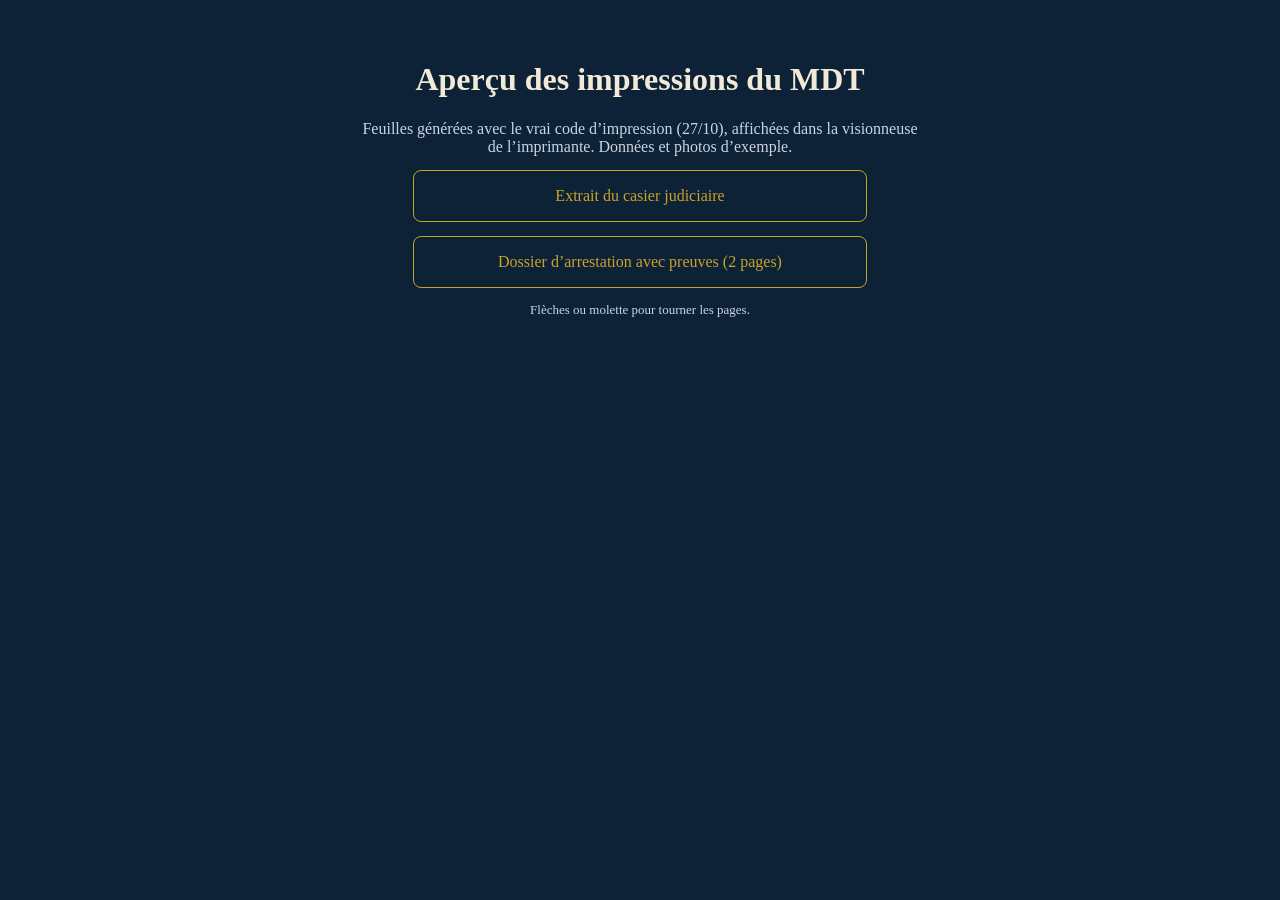
==== index.html @ b4364540 "Aperçu des impressions du MDT (27/10) Co-Authored-By: Claude Opus 5.5 <noreply@anthropic.com>" ====
<!doctype html><html lang="fr"><head><meta charset="utf-8"><meta name="viewport" content="width=device-width,initial-scale=1"><title>Aperçu impressions MDT</title>
<style>body{font-family:Georgia,serif;background:#0d2137;color:#f1ead6;margin:0;padding:40px 16px;text-align:center}a{display:block;max-width:420px;margin:14px auto;padding:16px;border:1px solid #c9a227;color:#c9a227;text-decoration:none;border-radius:8px}a:hover{background:#c9a22722}p{color:#cbd5e1;max-width:560px;margin:10px auto}</style></head><body>
<h1>Aperçu des impressions du MDT</h1><p>Feuilles générées avec le vrai code d’impression (27/10), affichées dans la visionneuse de l’imprimante. Données et photos d’exemple.</p>
<a href="casier.html">Extrait du casier judiciaire</a><a href="dossier.html">Dossier d’arrestation avec preuves (2 pages)</a><p style="font-size:13px">Flèches ou molette pour tourner les pages.</p></body></html>
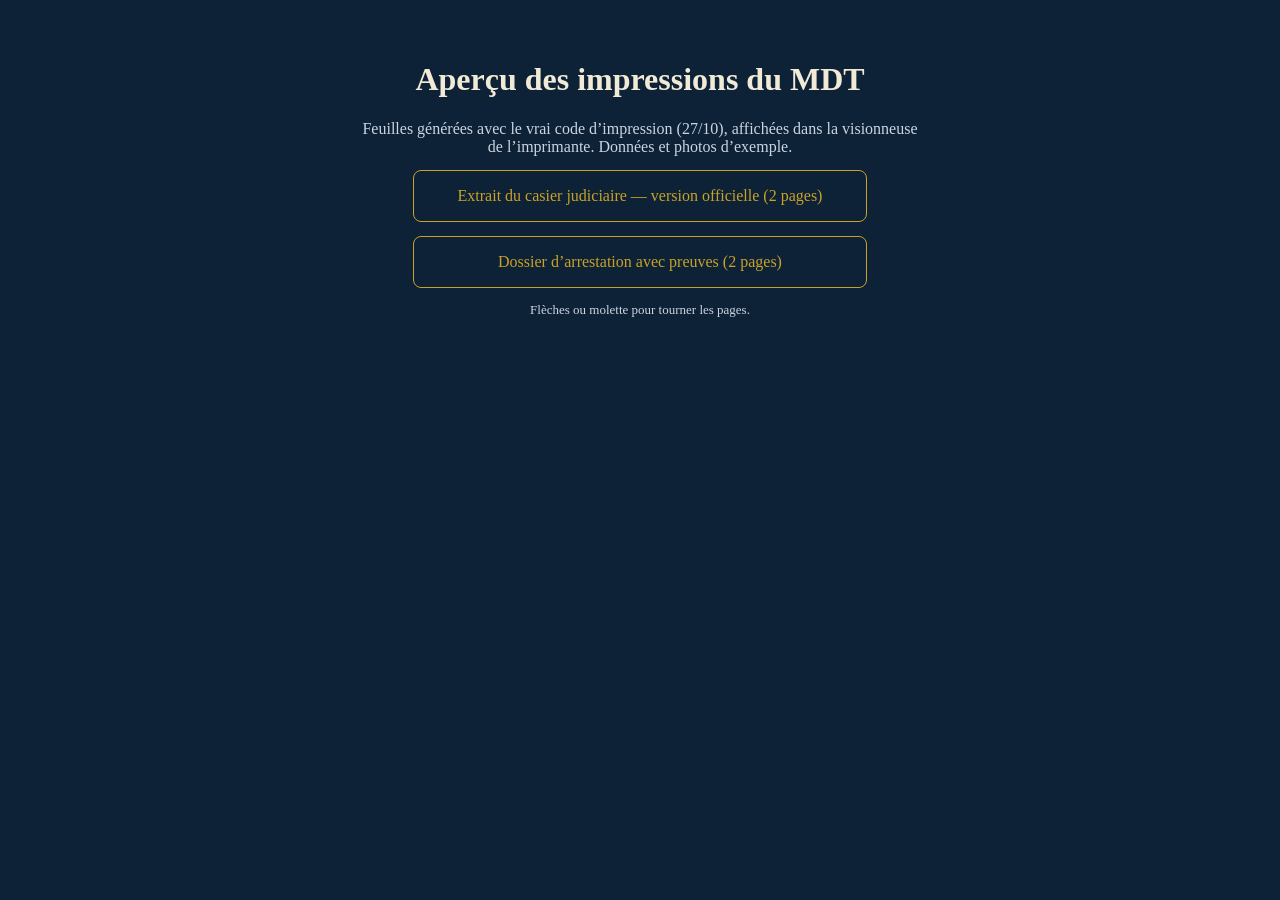
==== commit 3fb8fa82: "Extrait du casier au format officiel Co-Authored-By: Claude Opus 5.5 <noreply@anthropic.com>" ====
--- a/index.html
+++ b/index.html
@@ -1,4 +1,4 @@
 <!doctype html><html lang="fr"><head><meta charset="utf-8"><meta name="viewport" content="width=device-width,initial-scale=1"><title>Aperçu impressions MDT</title>
 <style>body{font-family:Georgia,serif;background:#0d2137;color:#f1ead6;margin:0;padding:40px 16px;text-align:center}a{display:block;max-width:420px;margin:14px auto;padding:16px;border:1px solid #c9a227;color:#c9a227;text-decoration:none;border-radius:8px}a:hover{background:#c9a22722}p{color:#cbd5e1;max-width:560px;margin:10px auto}</style></head><body>
 <h1>Aperçu des impressions du MDT</h1><p>Feuilles générées avec le vrai code d’impression (27/10), affichées dans la visionneuse de l’imprimante. Données et photos d’exemple.</p>
-<a href="casier.html">Extrait du casier judiciaire</a><a href="dossier.html">Dossier d’arrestation avec preuves (2 pages)</a><p style="font-size:13px">Flèches ou molette pour tourner les pages.</p></body></html>+<a href="casier.html">Extrait du casier judiciaire — version officielle (2 pages)</a><a href="dossier.html">Dossier d’arrestation avec preuves (2 pages)</a><p style="font-size:13px">Flèches ou molette pour tourner les pages.</p></body></html>
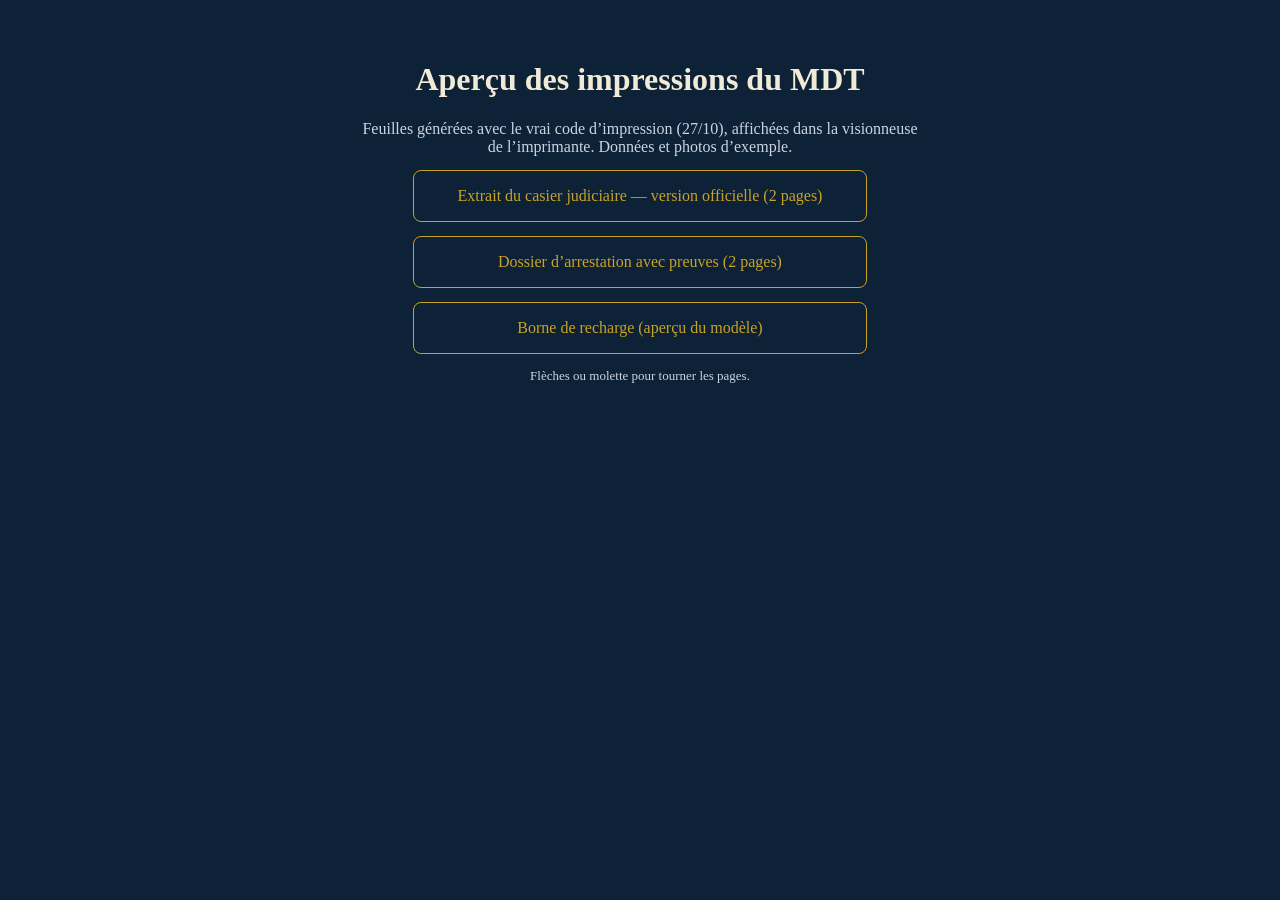
==== commit 1964e392: "Aperçu de la borne de recharge Co-Authored-By: Claude Opus 5.5 <noreply@anthropic.com>" ====
--- a/index.html
+++ b/index.html
@@ -1,4 +1,4 @@
 <!doctype html><html lang="fr"><head><meta charset="utf-8"><meta name="viewport" content="width=device-width,initial-scale=1"><title>Aperçu impressions MDT</title>
 <style>body{font-family:Georgia,serif;background:#0d2137;color:#f1ead6;margin:0;padding:40px 16px;text-align:center}a{display:block;max-width:420px;margin:14px auto;padding:16px;border:1px solid #c9a227;color:#c9a227;text-decoration:none;border-radius:8px}a:hover{background:#c9a22722}p{color:#cbd5e1;max-width:560px;margin:10px auto}</style></head><body>
 <h1>Aperçu des impressions du MDT</h1><p>Feuilles générées avec le vrai code d’impression (27/10), affichées dans la visionneuse de l’imprimante. Données et photos d’exemple.</p>
-<a href="casier.html">Extrait du casier judiciaire — version officielle (2 pages)</a><a href="dossier.html">Dossier d’arrestation avec preuves (2 pages)</a><p style="font-size:13px">Flèches ou molette pour tourner les pages.</p></body></html>+<a href="casier.html">Extrait du casier judiciaire — version officielle (2 pages)</a><a href="dossier.html">Dossier d’arrestation avec preuves (2 pages)</a><a href="borne.html">Borne de recharge (aperçu du modèle)</a><p style="font-size:13px">Flèches ou molette pour tourner les pages.</p></body></html>
